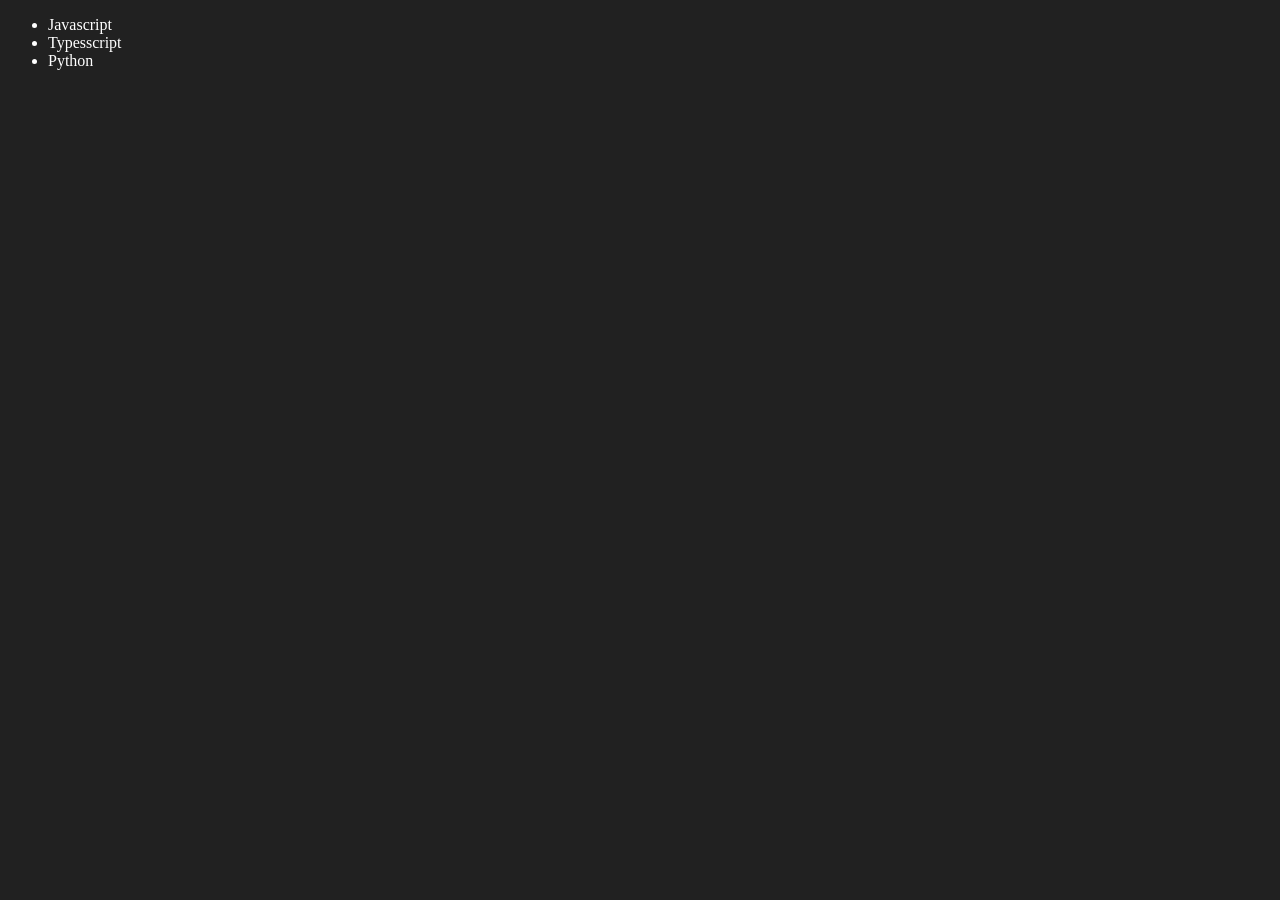
==== dom/index2.html @ 17be55a3 "file changes" ====
<!DOCTYPE html>
<html lang="en">
<head>
    <meta charset="UTF-8">
    <meta name="viewport" content="width=device-width, initial-scale=1.0">
    <title>Document creation and remove</title>
</head>

<body style="background-color: #212121; color: #fff;">
    <ul class="language">
        <li>Javascript</li>
    </ul>
    
</body>
<script>
    function addLanguage(langName) {
        const li = document.createElement('li');
        li.innerHTML = `${langName}`
        document.querySelector('.language').appendChild(li)
    }
    addLanguage("Typesscript")
    addLanguage("Python")
</script>
</html>
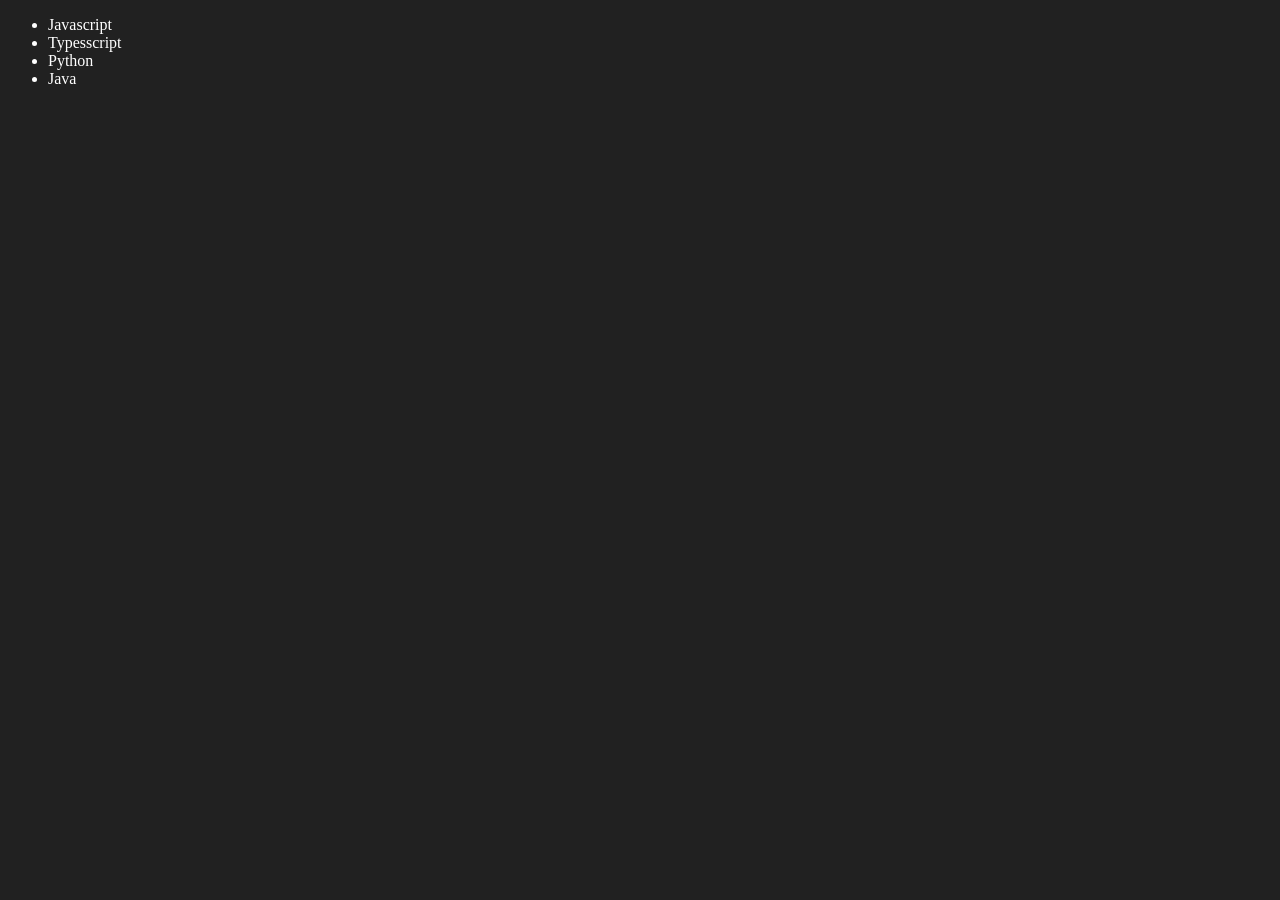
==== commit eb205852: "json changes" ====
--- a/dom/index2.html
+++ b/dom/index2.html
@@ -20,5 +20,6 @@
     }
     addLanguage("Typesscript")
     addLanguage("Python")
+    addLanguage("Java")
 </script>
 </html>
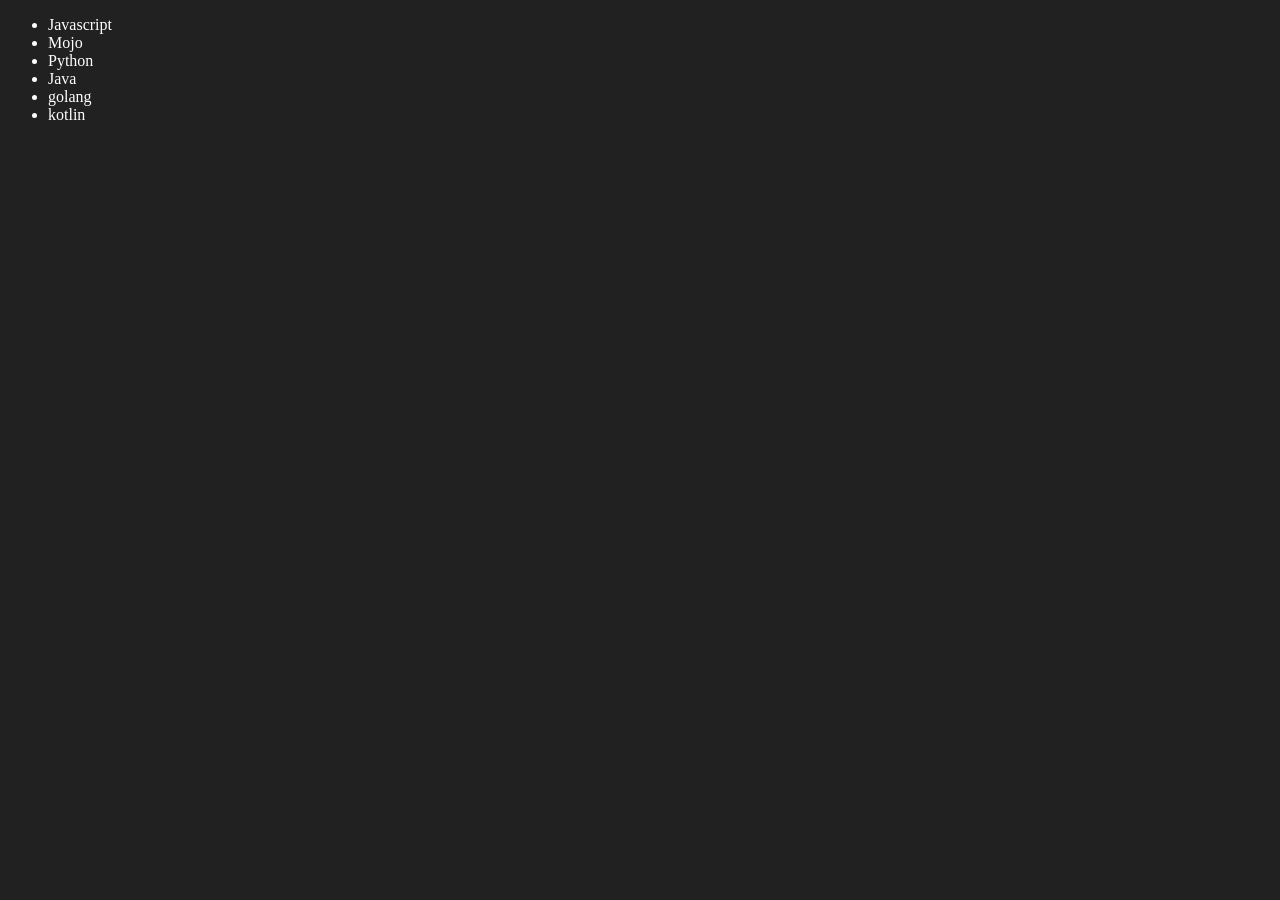
==== commit 036be8e5: "creation and replacement of element" ====
--- a/dom/index2.html
+++ b/dom/index2.html
@@ -21,5 +21,19 @@
     addLanguage("Typesscript")
     addLanguage("Python")
     addLanguage("Java")
+
+    function addOptiLanguage (langName) {
+        const li = document.createElement('li');
+        li.appendChild(document.createTextNode(langName))
+        document.querySelector('.language').appendChild(li)
+    }
+    addOptiLanguage('golang')
+    addOptiLanguage('kotlin')
+    // Edit
+    const secondLang = document.querySelector("li:nth-child(2)")
+    // secondLang.innerHTML = "TikTok"
+    const newLi = document.createElement('li')
+    newLi.textContent = "Mojo"
+    secondLang.replaceWith(newLi)
 </script>
 </html>
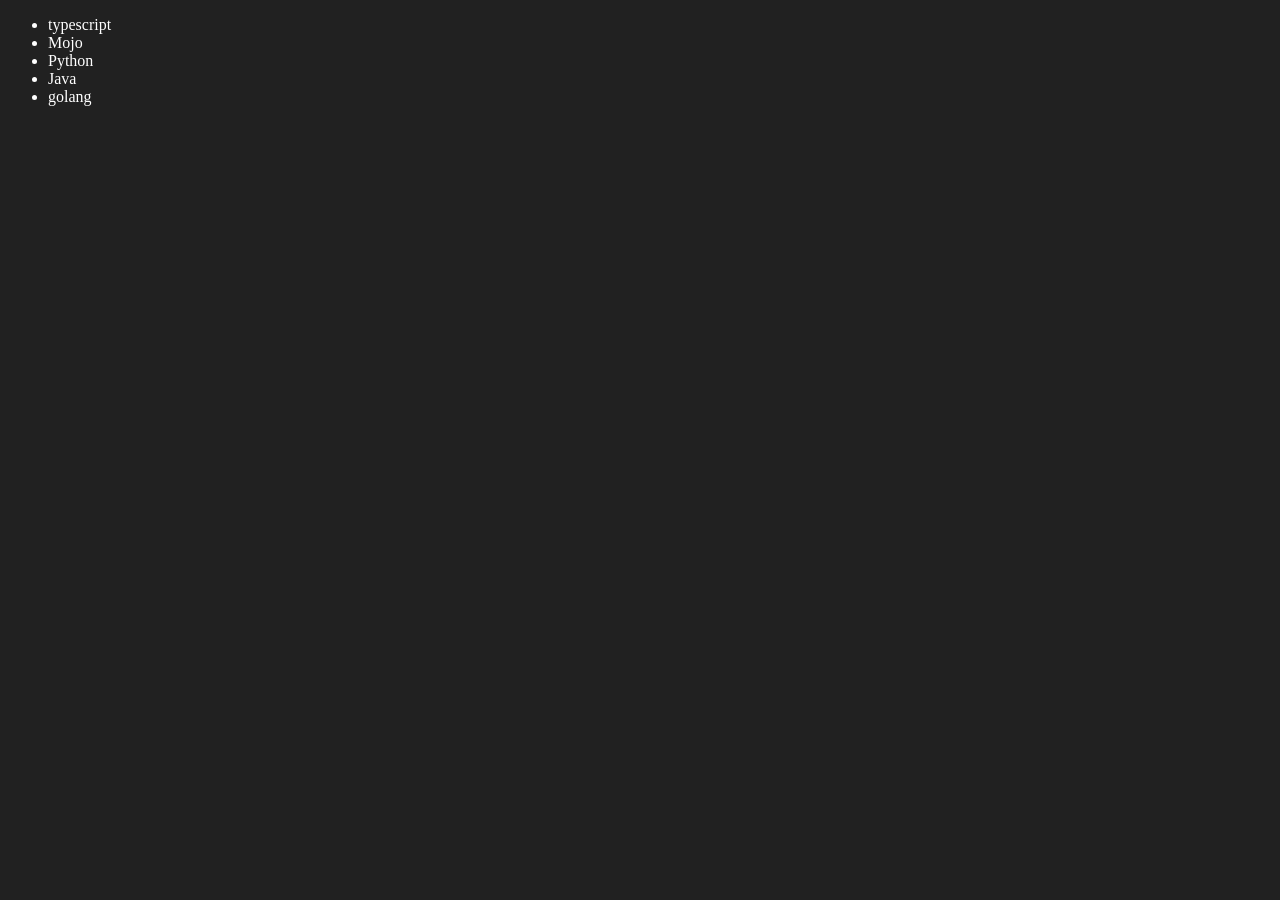
==== commit f956c372: "remove" ====
--- a/dom/index2.html
+++ b/dom/index2.html
@@ -35,5 +35,13 @@
     const newLi = document.createElement('li')
     newLi.textContent = "Mojo"
     secondLang.replaceWith(newLi)
+
+    //Edit
+    const firstlang = document.querySelector("li:first-child")
+    firstlang.outerHTML = '<li>typescript</li>'
+
+    // remove
+    const lastLang = document.querySelector('li:last-child')
+    lastLang.remove()
 </script>
 </html>
